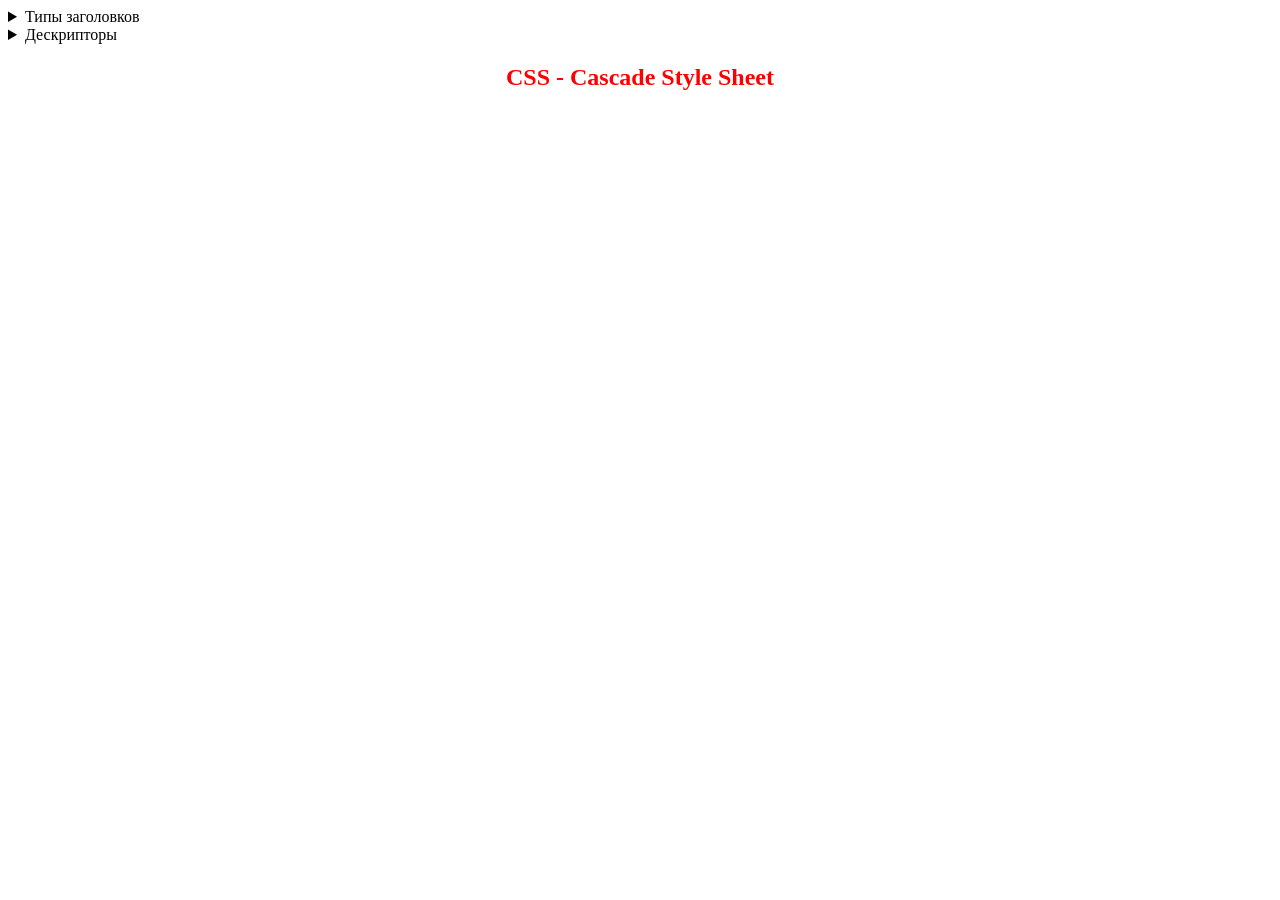
==== 00-intro/index.html @ 5f820ff8 "Intro folder" ====
﻿<!DOCTYPE html>

<html lang="en" xmlns="http://www.w3.org/1999/xhtml">
<head>
    <meta charset="utf-8" />
    <title>HTML lesson 1</title>
    <link rel="icon" href="bitcoin.png" />
    <style>
        h2,h4,h6
        {
            text-align:center;
            color:red;
            font-family: "Segoe UI";
        }
        h4
        {
            color:darkgreen;   
        }
    </style>
</head>
<body>
    <details>
        <summary>Типы заголовков</summary>
        <h1>Заголовок 1 - Заголовок первого уровня может быть только один</h1>
        <h2>Заголовок 2</h2>
        <h3>Заголовок 3</h3>
        <h4>Заголовок 4</h4>
        <h5>Заголовок 5</h5>
        <h6>Заголовок 6</h6>
        <p>Текст</p>
    </details>

    <details>
        <summary>Дескрипторы</summary>
        <h2>Дескрипторы физического форматирования</h2>

        <b><code>&#60;p&#62;</code> (Paragrahp)</b> - этот дескриптор описывает абзац
        <b><code>&lt;b&gt;</code> (Bold)</b>		&ndash; <b> делает шрифт жирным</b>;<br />
        <b><code>&#60;i&#62;</code> (Italic)</b>	&#8210; <i> делает шрифт курсивным</i>;<br />
        <b><code>&#60;u&#62;</code> (Underline)</b>	&#8210; <u> делает шрифт подчеркнутым</u>;<br />
        <b><code>&#60;tt&#62;</code> (Teletype text)</b>	&#8210; <tt> делает шрифт моноширным (каждый символ занимает одинаковую площадь на экране)</tt>;<br>
        <b><code>&#60;sup&#62;</code> (Superscript)</b>	&#8210; <tt> Верхний <sup> индекс </sup></tt>;<br />
        <b><code>&#60;sub&#62;</code> (Subscript)</b>	&#8210; <tt> Нижний <sub> индекс </sub></tt>;<br />
        <b><code>&#60;pre&#62;</code> (Preformatted)</b>	&#8210; <pre> Этот дескриптор создает предформатированный текст так,
в котором сохраняются отступы
и переносы строк.
Кроме того, <b>предформатированный</b> текст всегда отображается <b>моноширным</b> шрифтом.</pre>;<br>
        <hr>

        <h2>Дескрипторы логического форматирования</h2>

        <strong><code>&#60;strong&#62;</code>(Bold)</strong> &#8211 делает шрифт<strong> жирным</strong>; <br>
        <strong><code>&#60;em&#62;</code>(Emphasis)</strong> &#8211 делает шрифт<em> курсивным</em>; <br>
        <strong><code>&#60;code&#62;</code>(Mono)</strong> &#8211 делает шрифт<code> моноширныи</code>; <br>
        <strong><code>&#60;abbr&#62;</code>(Abbreviation)</strong> &#8211 этим дескриптором желательно выделять <abbr> аббревиатуры </abbr>; <br>
        <strong><code>&#60;cite&#62;</code>(Citation)</strong> &#8211 этим дескриптором желательно выделять <cite> цитаты </cite>; <br>
        <hr>
    </details>

    <h2>CSS - Cascade Style Sheet</h2>
</body>
</html>
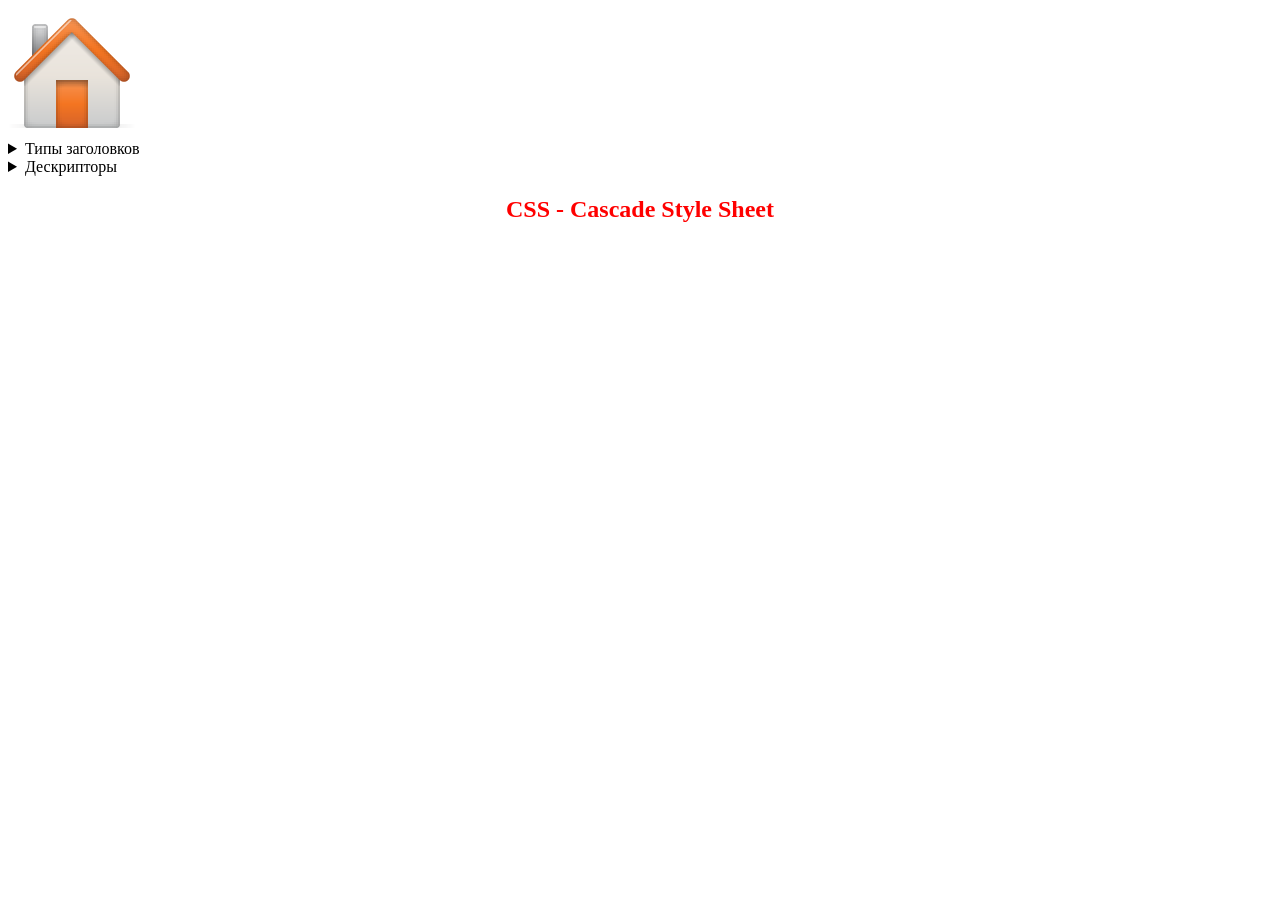
==== commit c683aebe: "Home button DONE" ====
--- a/00-intro/index.html
+++ b/00-intro/index.html
@@ -19,6 +19,9 @@
     </style>
 </head>
 <body>
+    <div id="home">
+        <a href="../index.html"><img src="../home.png" alt="На главную" /></a>
+    </div>
     <details>
         <summary>Типы заголовков</summary>
         <h1>Заголовок 1 - Заголовок первого уровня может быть только один</h1>
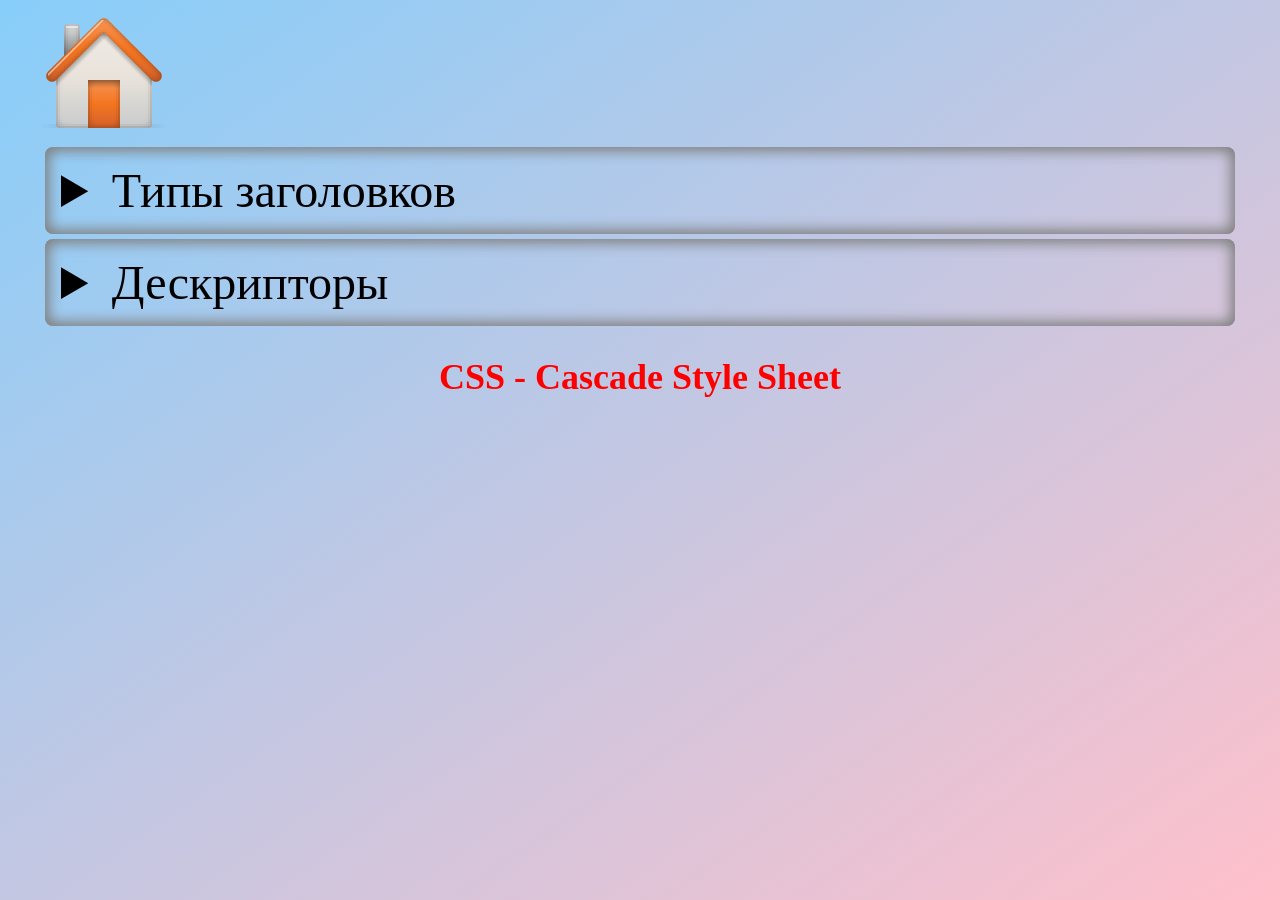
==== commit 0aed87b6: "Styles DONE" ====
--- a/00-intro/index.html
+++ b/00-intro/index.html
@@ -5,16 +5,21 @@
     <meta charset="utf-8" />
     <title>HTML lesson 1</title>
     <link rel="icon" href="bitcoin.png" />
+    <link rel="stylesheet" href="../style.css">
     <style>
-        h2,h4,h6
+        body
         {
-            text-align:center;
-            color:red;
+            font-size: 24px;
+        }
+        h2, h4, h6 
+        {
+            text-align: center;
+            color: red;
             font-family: "Segoe UI";
         }
-        h4
+        h4 
         {
-            color:darkgreen;   
+            color: darkgreen;
         }
     </style>
 </head>
--- a/style.css
+++ b/style.css
@@ -0,0 +1,30 @@
+﻿@import url('https://fonts.googleapis.com/css2?family=Roboto+Condensed:ital,wght@0,100..900;1,100..900&display=swap');
+body
+{
+	font-family: Roboto Condensed;
+	font-size:48px;
+	padding:0 32px;
+	background-image:linear-gradient(to bottom right, lightskyblue, pink);
+	background-attachment:fixed;
+}
+ul
+{
+	list-style:none;
+}
+details
+{
+	/*border:solid 1px;
+	margin:5px;
+	border-radius:8px;
+	padding:16px;*/
+	font-weight:500;
+	/*border:solid 1px;*/
+	border-radius:8px;
+	margin:5px;
+	padding:16px;
+	box-shadow:inset 0 0 16px 0 gray,inset 0 0 16px 0 gray;
+}
+summary
+{
+	font-size:48px;
+}
